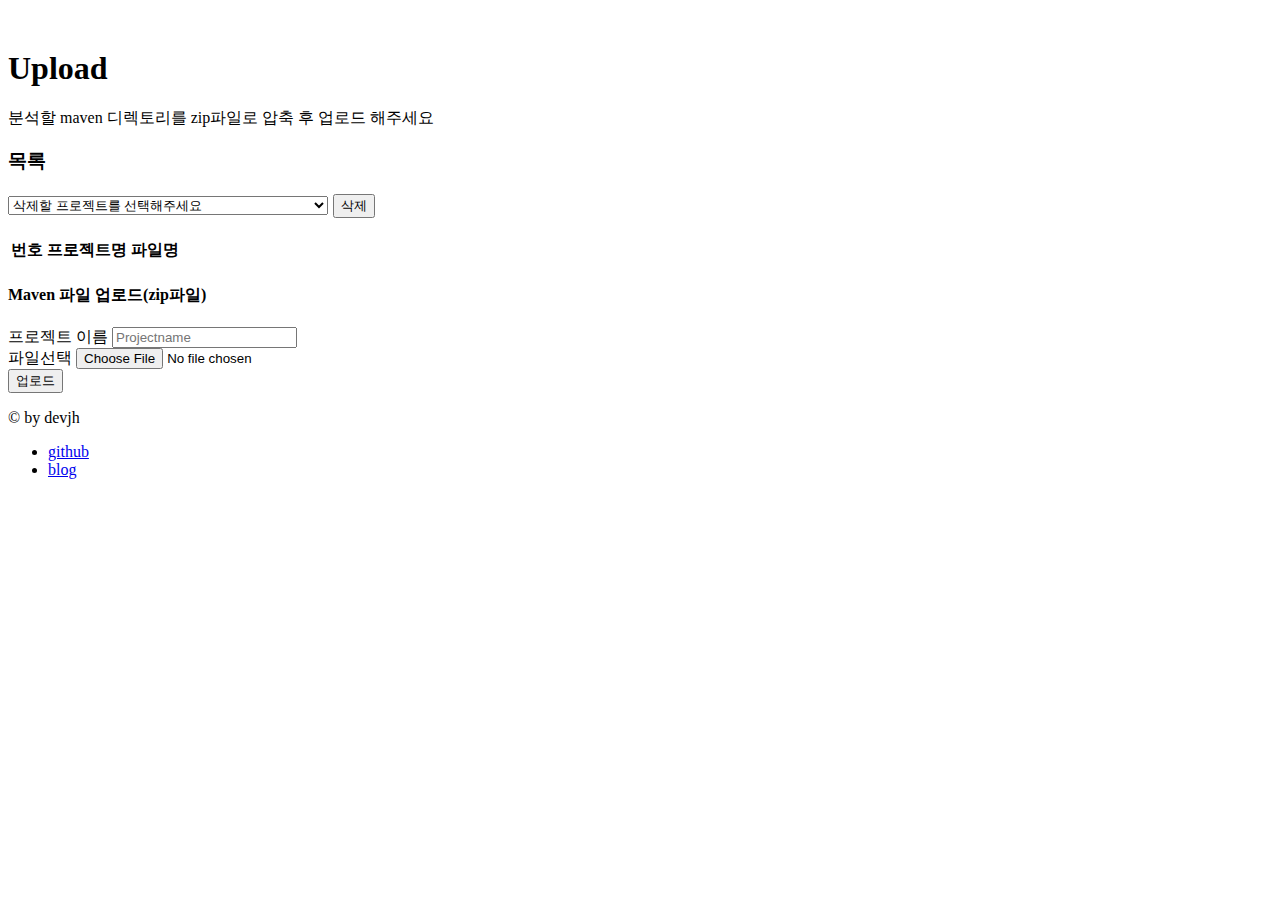
==== src/main/resources/templates/files/upload.html @ 8ecb6224 "commit" ====
<!doctype html>
<html xmlns:th="http://www.thymeleaf.org">
<head>
    <!-- Required meta tags -->
    <meta charset="utf-8">
    <meta name="viewport" content="width=device-width, initial-scale=1">
    <meta name="_csrf" th:content="${_csrf.token}">
    <meta name="_csrf_header" th:content="${_csrf.headerName}">

    <!-- Bootstrap CSS -->
    <link href="https://cdn.jsdelivr.net/npm/bootstrap@5.0.0-beta3/dist/css/bootstrap.min.css" rel="stylesheet" integrity="sha384-eOJMYsd53ii+scO/bJGFsiCZc+5NDVN2yr8+0RDqr0Ql0h+rP48ckxlpbzKgwra6" crossorigin="anonymous">

    <title>sonar service</title>
</head>
<body>
    <nav class="navbar navbar-expand-md navbar-dark bg-dark fixed-top" th:replace="fragments/common :: menu('mavenfile')">
    </nav>

    <div class="container" style="margin-top: 50px">
        <main>
            <div class="py-5 text-center">
                <h1>Upload</h1>
                <p class="lead">
                    분석할 maven 디렉토리를 zip파일로 압축 후 업로드 해주세요
                </p>
            </div>

            <div class="row g-5">
                <div class="col-md-5 col-lg-4 order-md-last">
                    <h3>
                        <span class="text-primary" style="">목록</span>
                    </h3>
                    <h3 class="d-flex justify-content-between align-items-center mb-3">
                        <select class="form-select" aria-label="Default select example" id="projectBox" style="width: 320px">
                            <option selected>삭제할 프로젝트를 선택해주세요</option>
                        </select>
                        <button id="delete_btn" class="btn btn-danger my-2">삭제</button>
                    </h3>
                    <table class="table table-striped">
                        <thead>
                        <tr>
                            <th scope="col">번호</th>
                            <th scope="col">프로젝트명</th>
                            <th scope="col">파일명</th>
                        </tr>
                        </thead>
                        <tbody id="fileTableBody">

                        </tbody>
                    </table>
                </div>
                <div class="col-md-7 col-lg-8">
                    <h4 class="mb-3">Maven 파일 업로드(zip파일)</h4>
                    <form method="post" th:action="@{/files/upload}" enctype="multipart/form-data">
                        <div class="row g-3">
                            <div class="col-sm-6">
                                <label for="projectName" class="form-label">프로젝트 이름</label>
                                <input type="text" class="form-control" name="projectName" id="projectName" placeholder="Projectname" required>
                            </div>

                            <div class="col-sm-6">
                                <label for="file" class="form-label">파일선택</label>
                                <input type="file" name="file" class="form-control" id="file" required>
                            </div>
                            <input class="w-100 btn btn-primary btn-lg" type="submit" value="업로드"></input>
                        </div>
                    </form>
                </div>
            </div>
        </main>

        <footer class="my-5 pt-5 text-muted text-center text-small">
            <p class="mb-1">&copy; by devjh</p>
            <ul class="list-inline">
                <li class="list-inline-item"><a href="http://github.com/jaeho310" target="_blank">github</a></li>
                <li class="list-inline-item"><a href="https://frozenpond.tistory.com/" target="_blank">blog</a></li>
            </ul>
        </footer>
    </div>

<script src="https://cdn.jsdelivr.net/npm/bootstrap@5.0.0-beta3/dist/js/bootstrap.bundle.min.js" integrity="sha384-JEW9xMcG8R+pH31jmWH6WWP0WintQrMb4s7ZOdauHnUtxwoG2vI5DkLtS3qm9Ekf" crossorigin="anonymous"></script>

<!-- Option 2: Separate Popper and Bootstrap JS -->
<script src="https://cdn.jsdelivr.net/npm/@popperjs/core@2.9.1/dist/umd/popper.min.js" integrity="sha384-SR1sx49pcuLnqZUnnPwx6FCym0wLsk5JZuNx2bPPENzswTNFaQU1RDvt3wT4gWFG" crossorigin="anonymous"></script>
<script src="https://cdn.jsdelivr.net/npm/bootstrap@5.0.0-beta3/dist/js/bootstrap.min.js" integrity="sha384-j0CNLUeiqtyaRmlzUHCPZ+Gy5fQu0dQ6eZ/xAww941Ai1SxSY+0EQqNXNE6DZiVc" crossorigin="anonymous"></script>
<script src="https://ajax.googleapis.com/ajax/libs/jquery/3.4.1/jquery.min.js"></script>
<script src="/js/files/upload.js"></script>
</body>
</html>
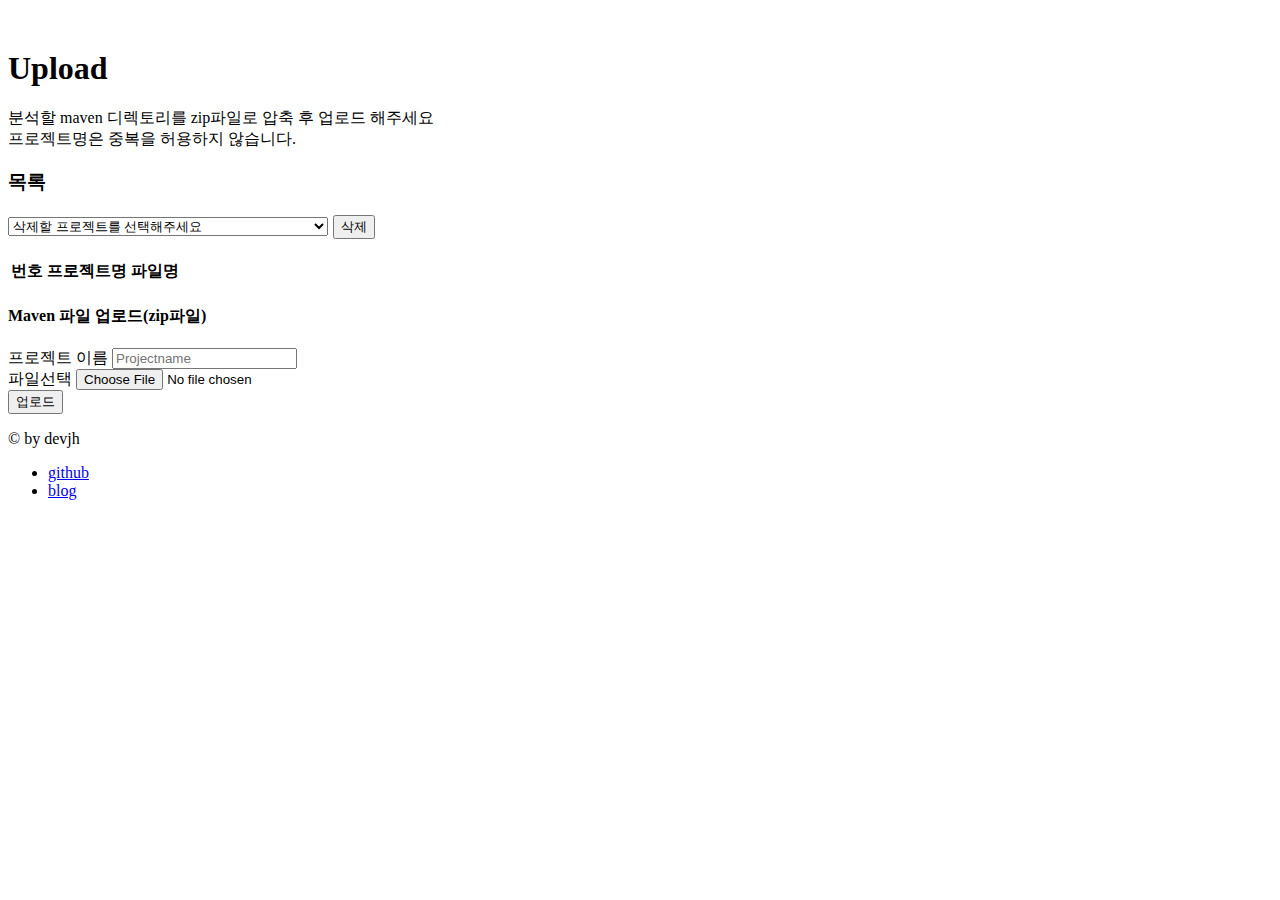
==== commit fdecf6e9: "exception 추가" ====
--- a/src/main/resources/templates/files/upload.html
+++ b/src/main/resources/templates/files/upload.html
@@ -21,7 +21,8 @@
             <div class="py-5 text-center">
                 <h1>Upload</h1>
                 <p class="lead">
-                    분석할 maven 디렉토리를 zip파일로 압축 후 업로드 해주세요
+                    분석할 maven 디렉토리를 zip파일로 압축 후 업로드 해주세요<br>
+                    프로젝트명은 중복을 허용하지 않습니다.
                 </p>
             </div>
 
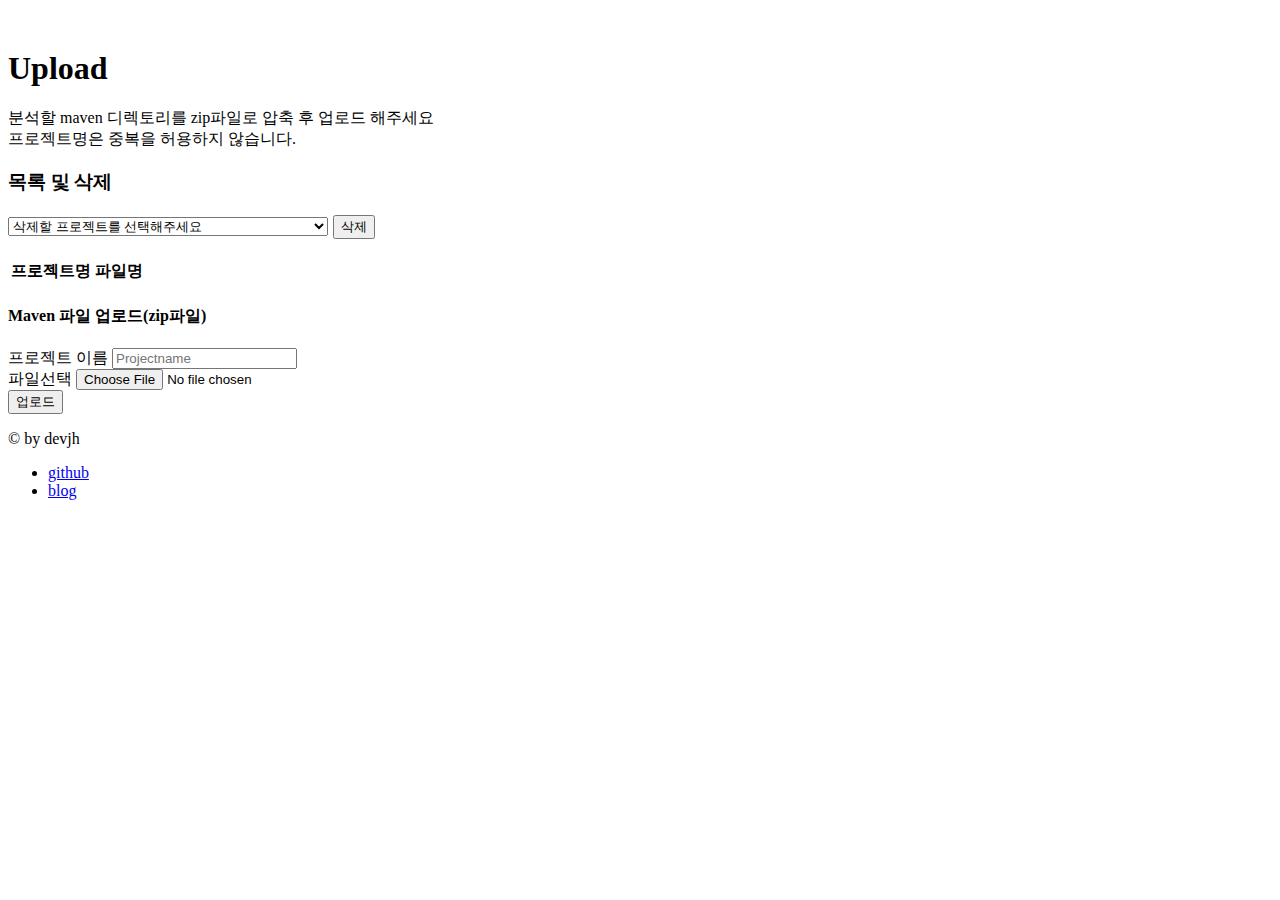
==== commit fd21cc5c: "ControllerExceptionAdvice에서 예외처리하도록 변경, schema.sql 추가" ====
--- a/src/main/resources/templates/files/upload.html
+++ b/src/main/resources/templates/files/upload.html
@@ -11,6 +11,13 @@
     <link href="https://cdn.jsdelivr.net/npm/bootstrap@5.0.0-beta3/dist/css/bootstrap.min.css" rel="stylesheet" integrity="sha384-eOJMYsd53ii+scO/bJGFsiCZc+5NDVN2yr8+0RDqr0Ql0h+rP48ckxlpbzKgwra6" crossorigin="anonymous">
 
     <title>sonar service</title>
+    <style>
+        .pagination a {
+            display:inline-block;
+            margin-right:5px;
+            cursor:pointer;
+        }
+    </style>
 </head>
 <body>
     <nav class="navbar navbar-expand-md navbar-dark bg-dark fixed-top" th:replace="fragments/common :: menu('mavenfile')">
@@ -18,6 +25,7 @@
 
     <div class="container" style="margin-top: 50px">
         <main>
+            <div id="message" style="display: none;" th:text="${message}"></div>
             <div class="py-5 text-center">
                 <h1>Upload</h1>
                 <p class="lead">
@@ -25,11 +33,10 @@
                     프로젝트명은 중복을 허용하지 않습니다.
                 </p>
             </div>
-
             <div class="row g-5">
                 <div class="col-md-5 col-lg-4 order-md-last">
                     <h3>
-                        <span class="text-primary" style="">목록</span>
+                        <span class="text-primary" style="">목록 및 삭제</span>
                     </h3>
                     <h3 class="d-flex justify-content-between align-items-center mb-3">
                         <select class="form-select" aria-label="Default select example" id="projectBox" style="width: 320px">
@@ -40,7 +47,6 @@
                     <table class="table table-striped">
                         <thead>
                         <tr>
-                            <th scope="col">번호</th>
                             <th scope="col">프로젝트명</th>
                             <th scope="col">파일명</th>
                         </tr>
@@ -49,6 +55,8 @@
 
                         </tbody>
                     </table>
+                    <ul class="pagination">
+                    </ul>
                 </div>
                 <div class="col-md-7 col-lg-8">
                     <h4 class="mb-3">Maven 파일 업로드(zip파일)</h4>
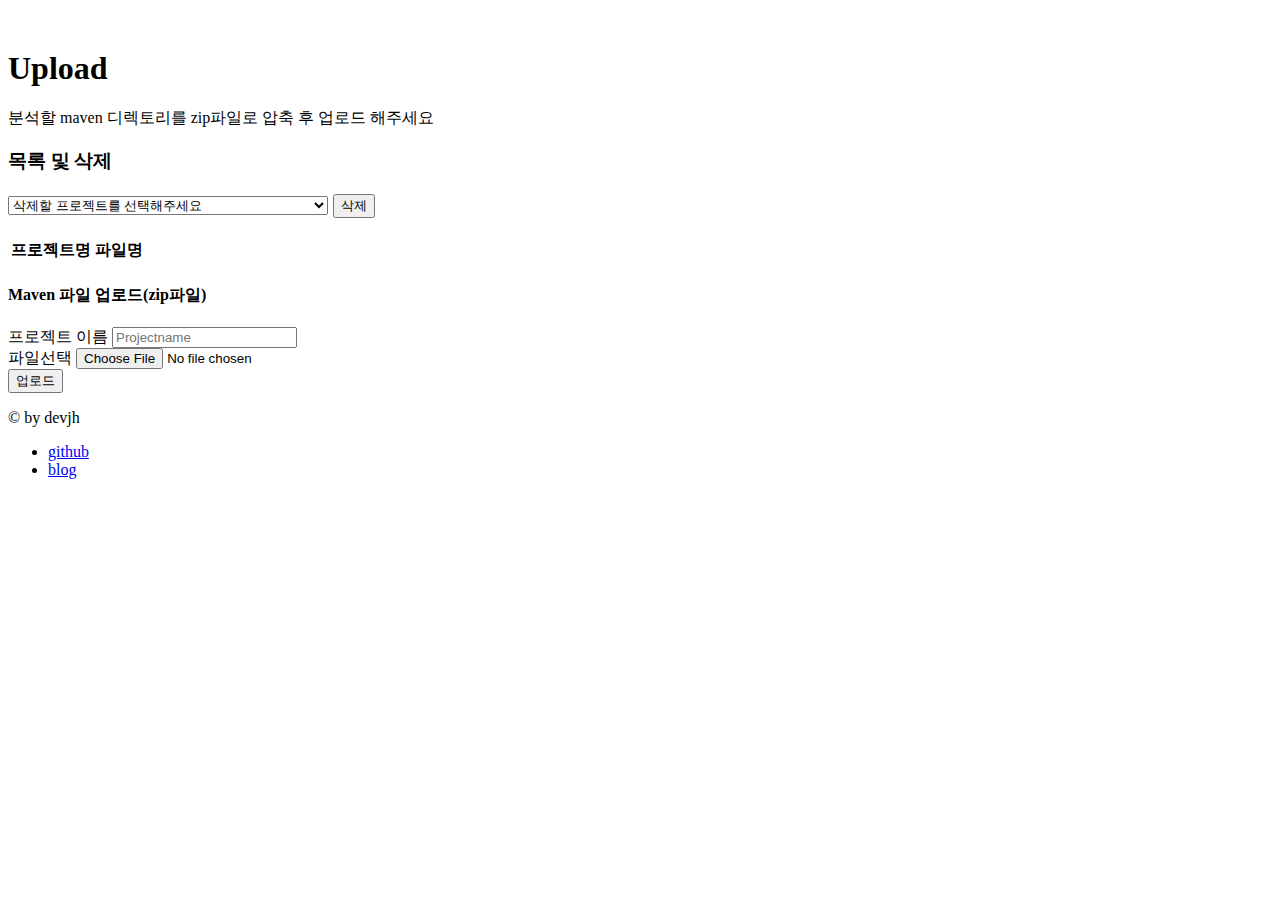
==== commit cc78f74c: "ControllerAdvice PRG 수정" ====
--- a/src/main/resources/templates/files/upload.html
+++ b/src/main/resources/templates/files/upload.html
@@ -30,7 +30,6 @@
                 <h1>Upload</h1>
                 <p class="lead">
                     분석할 maven 디렉토리를 zip파일로 압축 후 업로드 해주세요<br>
-                    프로젝트명은 중복을 허용하지 않습니다.
                 </p>
             </div>
             <div class="row g-5">
